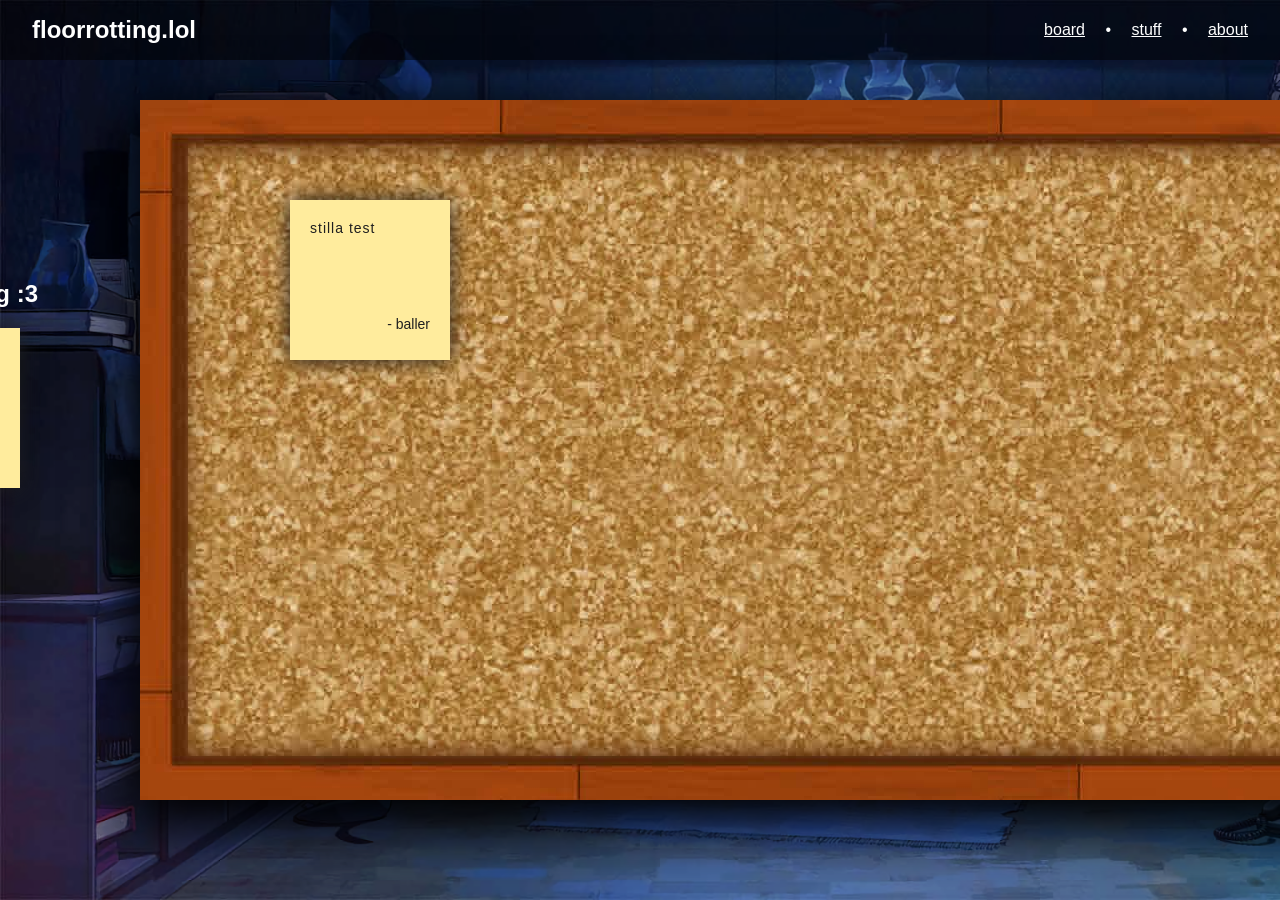
==== frontend/index.html @ ec7af553 "a" ====
<!DOCTYPE html>
<html lang="en">

<head>
  <title>floorrotting</title>
  <link rel="stylesheet" href="styles.css">
  <meta name="viewport" content="width=device-width, initial-scale=0.8">
</head>

<body>

  <!-- todo: redo header -->
  <header>
    <h1>floorrotting.lol</h1>
    <nav>
      <a href="#">board</a>
      <a> • </a>
      <a href="#">stuff</a>
      <a> • </a>
      <a href="#">about</a>
    </nav>
  </header>

  <div class="containera">

    <div class="containerb">

      <h2>
        say something :3
      </h2>

      <div class="note" style="position: relative;">
        <textarea maxlength="70" style="height: 80%;" placeholder="your message" spellcheck="false" id="notetextarea"></textarea>
        <textarea maxlength="12" style="height: 20%;" placeholder="author" spellcheck="false" id="authortextarea"></textarea>
      </div>

      
      <h2 id="timer" style="margin-top: 50px;">
        2:00
      </h2>

      <button id="placebutton">
        place
      </button>

    </div>

    <div class="board" id="board">
      <div class="note" style="top: 100px; left: 150px">
          <div class="notetext">
            stilla  test
          </div>
          <div class="authortext">
            - baller
          </div>
      </div>
    </div>

  </div>

  <script src="script.js"></script>

</body>
</html>
---- frontend/styles.css ----
@keyframes float {
  0%   { transform: translateY(0px); }
  50%  { transform: translateY(-5px); }
  100% { transform: translateY(0px); }
}

body {
    margin: 0;
    font-family: Arial, sans-serif;
    background: #1f1f1f;
    background-image: url("bg.png");
    
    background-repeat: no-repeat;
    background-size: cover;
    min-height: 100vh;
    overflow: hidden;
}

header {
    background-color: rgba(0,0,0,0.5);
    padding: 1rem 2rem;
    display: flex;
    justify-content: space-between;
    align-items: center;
}

header h1 {
    margin: 0;
    font-size: 1.5rem;
    color: white;
}

nav a {
    color: white;
    margin-left: 1rem;
}

h2 {
    color:white;
}

textarea {
    width: 100%;
    background-color: rgba(0,0,0,0);
    padding: 0;
    border-color: rgba(0,0,0,0);
    color: black;
    outline: none;
    resize: none;
}

textarea::placeholder {
    color: #1f1f1f;
}

button {
    border-color: white;
    border-radius: 5px;
    border-width: 3px;
    background-color: rgba(0,0,0,0.25);
    color: white;
    font-size: 24px;
    padding: 10px;
    padding-left: 20px;
    padding-right: 20px;

}

.note {
    width: 120px;
    height: 120px;
    background-image: url("note.jpg");
    color:#1f1f1f    ;
    padding: 20px;
    position: absolute;
    box-shadow: 0px 0px 20px;
}

.board {
    width: 1300px;
    height: 700px;
    background-image: url("board.jpg");
    background-repeat: no-repeat;
    background-size: cover;
    position: relative;
    animation: float 2s ease-in-out infinite;
    box-shadow: 0px 20px 50px 10px;
    color: black;
}

.notetext {
    font-size: 14px;
    letter-spacing: 1px;
    margin: 0;
    word-wrap: break-word;
    width: 100%;
    height: 80%;
}

.authortext {
    font-size: 14px;
    margin: 0;
    word-wrap: break-word;
    width: 100%;
    height: 20%;
    text-align: end;
}

.containera {
    display: flex;
    justify-content: space-between;
    margin: auto auto;
    align-items: center;
    width: 1600px;
    position: absolute;
    top: 50%;
    left: 50%;
    transform: translate(-50%, -50%);
}

.containerb {
    display: flex;
    justify-content: center;
    margin: auto auto;
    align-items: center;
    flex-direction: column;
    margin: 0;
    width: 200px;
    height: 700px;
    animation: float 1.5s ease-in-out infinite;
}
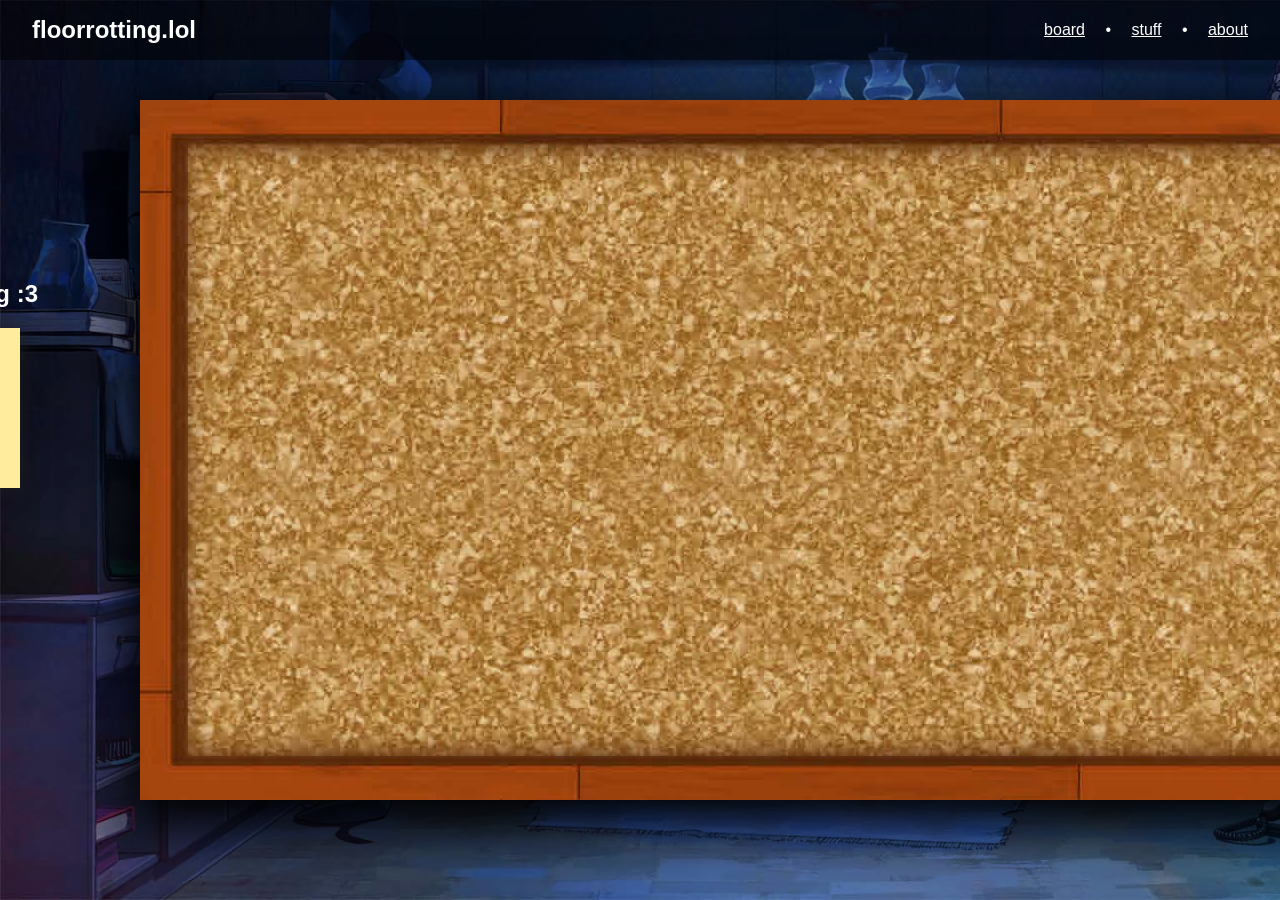
==== commit 56f4dd36: "first live backend test" ====
--- a/frontend/index.html
+++ b/frontend/index.html
@@ -45,16 +45,7 @@
 
     </div>
 
-    <div class="board" id="board">
-      <div class="note" style="top: 100px; left: 150px">
-          <div class="notetext">
-            stilla  test
-          </div>
-          <div class="authortext">
-            - baller
-          </div>
-      </div>
-    </div>
+    <div class="board" id="board"></div>
 
   </div>
 
